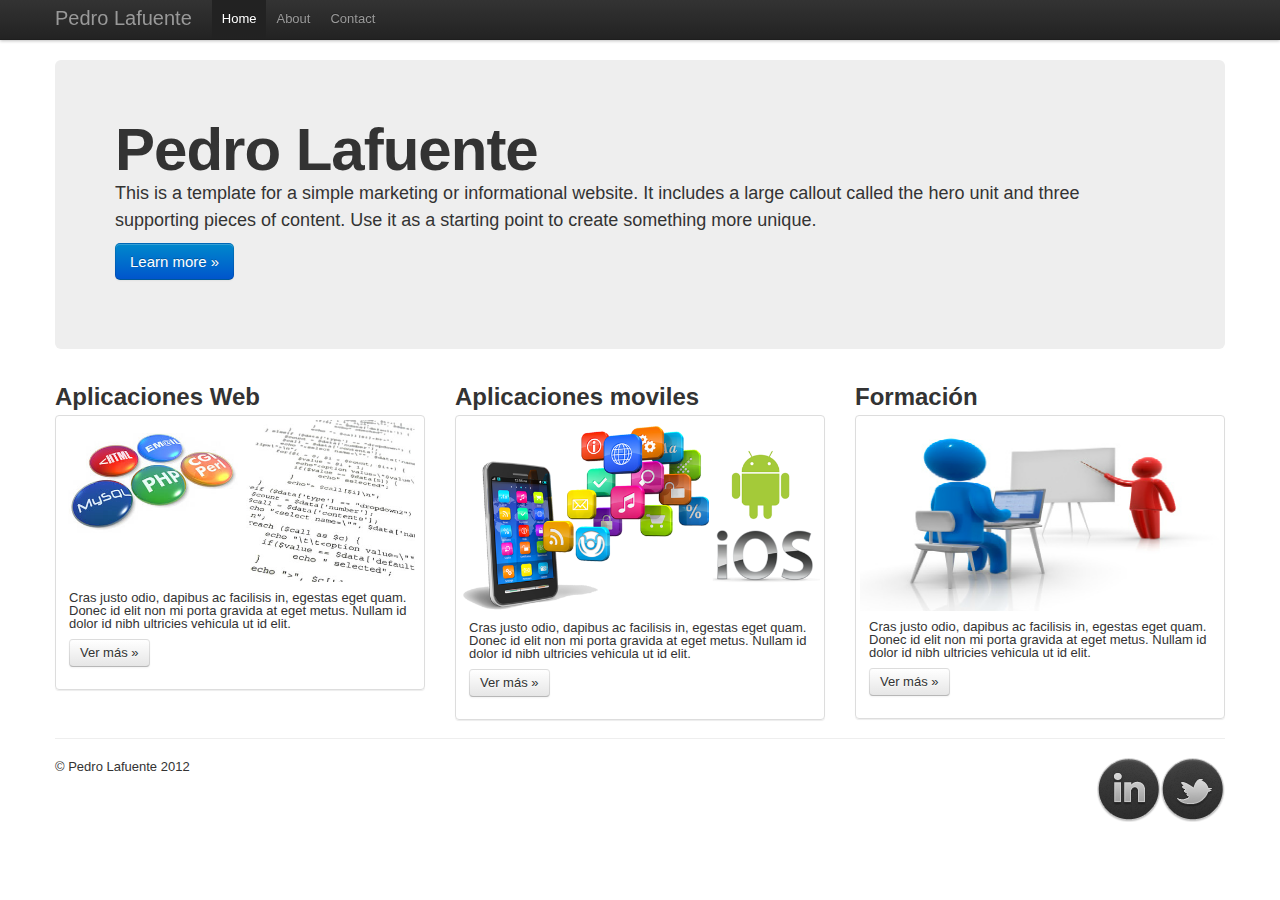
==== index.html @ b4d62e75 "Primera subida al repositorio" ====
<!DOCTYPE html>
<html lang="en">
  <head>
    <meta charset="utf-8">
    <title>Bootstrap, from Twitter</title>
    <meta name="viewport" content="width=device-width, initial-scale=1.0">
    <meta name="description" content="">
    <meta name="author" content="">

    <!-- Le styles -->
    <link href="css/bootstrap.css" rel="stylesheet">
    <style type="text/css">
      body {
        padding-top: 60px;
        padding-bottom: 40px;
      }
     
     </style>
    <link href="css/bootstrap-responsive.css" rel="stylesheet">

    <!-- Le HTML5 shim, for IE6-8 support of HTML5 elements -->
    <!--[if lt IE 9]>
      <script src="http://html5shim.googlecode.com/svn/trunk/html5.js"></script>
    <![endif]-->

    <!-- Le fav and touch icons -->
    <link rel="shortcut icon" href="ico/favicon.ico">
    <link rel="apple-touch-icon-precomposed" sizes="144x144" href="ico/apple-touch-icon-144-precomposed.png">
    <link rel="apple-touch-icon-precomposed" sizes="114x114" href="ico/apple-touch-icon-114-precomposed.png">
    <link rel="apple-touch-icon-precomposed" sizes="72x72" href="ico/apple-touch-icon-72-precomposed.png">
    <link rel="apple-touch-icon-precomposed" href="ico/apple-touch-icon-57-precomposed.png">
  </head>

  <body>

    <div class="navbar navbar-fixed-top">
      <div class="navbar-inner">
        <div class="container">
          <a class="btn btn-navbar" data-toggle="collapse" data-target=".nav-collapse">
            <span class="icon-bar"></span>
            <span class="icon-bar"></span>
            <span class="icon-bar"></span>
          </a>
          <a class="brand" href="#">Pedro Lafuente</a>
          <div class="nav-collapse">
            <ul class="nav">
              <li class="active"><a href="#">Home</a></li>
              <li><a href="#about">About</a></li>
              <li><a href="#contact">Contact</a></li>
            </ul>
          </div><!--/.nav-collapse -->
        </div>
      </div>
    </div>

    <div class="container">

      <!-- Main hero unit for a primary marketing message or call to action -->
      <div class="hero-unit">
        <h1>Pedro Lafuente</h1>
        <p>This is a template for a simple marketing or informational website. It includes a large callout called the hero unit and three supporting pieces of content. Use it as a starting point to create something more unique.</p>
        <p><a class="btn btn-primary btn-large">Learn more &raquo;</a></p>
      </div>

      <!-- Example row of columns -->
      <div class="row">
        <div class="span4">
          <h2>Aplicaciones Web</h2>
           <div class="thumbnail">
            <img src="images/webdev.jpg" alt="Aplicaciones web">
            <div class="caption">
              <p>Cras justo odio, dapibus ac facilisis in, egestas eget quam. Donec id elit non mi porta gravida at eget metus. Nullam id dolor id nibh ultricies vehicula ut id elit.</p>
              <p><a class="btn" href="#">Ver más &raquo;</a></p>
            </div>
          </div>
        </div>
        <div class="span4">
          <h2>Aplicaciones moviles</h2>
           <div class="thumbnail">
            <img src="images/mobdev.png" alt="Aplicaciones móviles">
            <div class="caption">
              <p>Cras justo odio, dapibus ac facilisis in, egestas eget quam. Donec id elit non mi porta gravida at eget metus. Nullam id dolor id nibh ultricies vehicula ut id elit.</p>
              <p><a class="btn" href="#">Ver más &raquo;</a></p>
            </div>
          </div>
       </div>
        <div class="span4">
          <h2>Formación</h2>
         <div class="thumbnail">
            <img src="images/formacion.png" alt="Formacion">
            <div class="caption">
              <p>Cras justo odio, dapibus ac facilisis in, egestas eget quam. Donec id elit non mi porta gravida at eget metus. Nullam id dolor id nibh ultricies vehicula ut id elit.</p>
              <p><a class="btn" href="#">Ver más &raquo;</a></p>
            </div>
          </div>
        </div>
      </div>

      <hr>

      <footer>
         <div class="row">
        <div class="span4">
          <p>&copy; Pedro Lafuente 2012</p>
        </div>
        <div class="span8">
         <a  href="#"><img align="right"  src="images/twitter02_dark.png" /></a><a href="#"><img align="right" src="images/in_dark.png" /></a>
        </div>
      </div>
        
      </footer>

    </div> <!-- /container -->

    <!-- Le javascript
    ================================================== -->
    <!-- Placed at the end of the document so the pages load faster -->
    <script src="js/jquery.js"></script>
    <script src="js/bootstrap-transition.js"></script>
    <script src="js/bootstrap-alert.js"></script>
    <script src="js/bootstrap-modal.js"></script>
    <script src="js/bootstrap-dropdown.js"></script>
    <script src="js/bootstrap-scrollspy.js"></script>
    <script src="js/bootstrap-tab.js"></script>
    <script src="js/bootstrap-tooltip.js"></script>
    <script src="js/bootstrap-popover.js"></script>
    <script src="js/bootstrap-button.js"></script>
    <script src="js/bootstrap-collapse.js"></script>
    <script src="js/bootstrap-carousel.js"></script>
    <script src="js/bootstrap-typeahead.js"></script>

  </body>
</html>
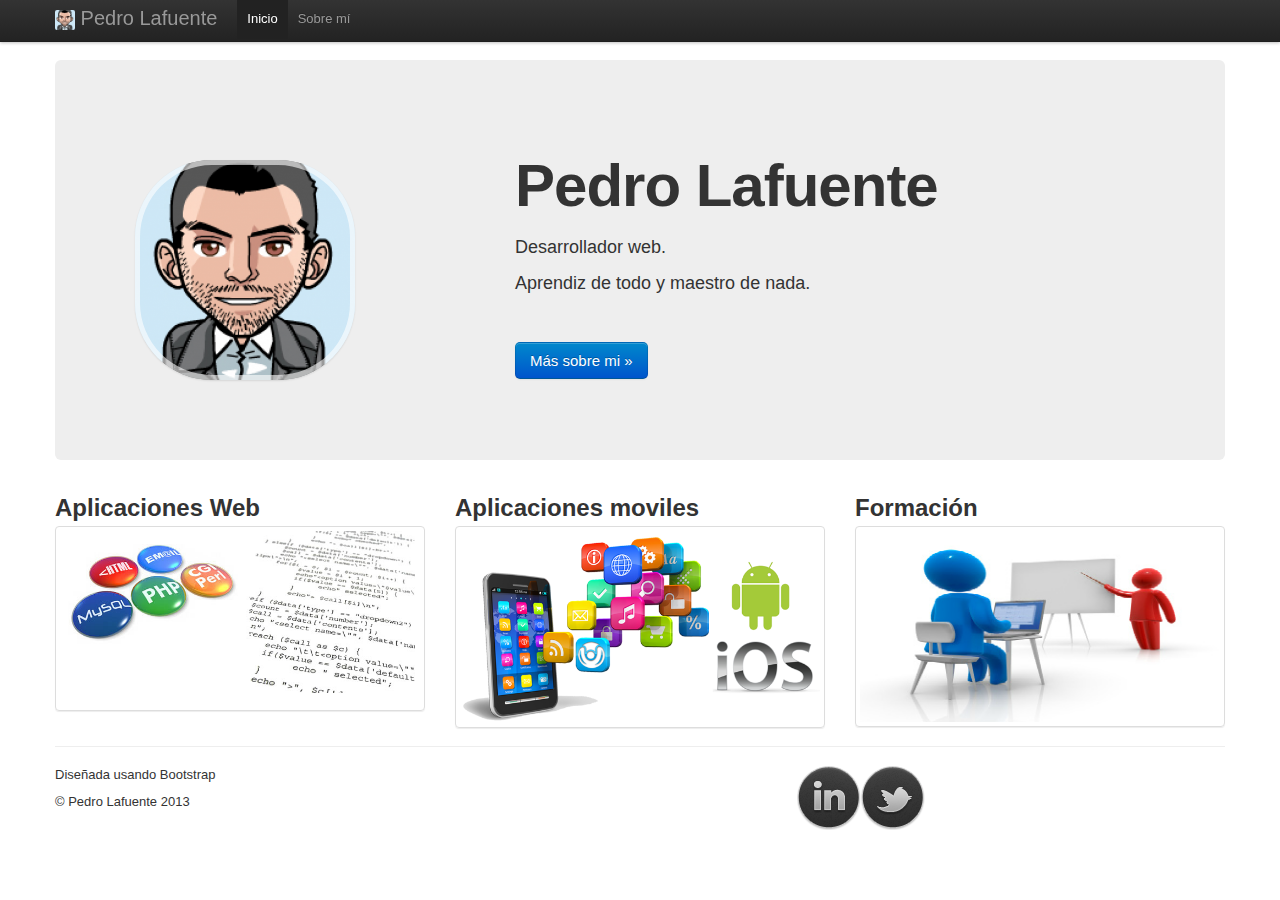
==== commit 2320e9e3: "actualización a versión" ====
--- a/index.html
+++ b/index.html
@@ -2,33 +2,54 @@
 <html lang="en">
   <head>
     <meta charset="utf-8">
-    <title>Bootstrap, from Twitter</title>
+    <link rel="shortcut icon" href="/favicon.ico" />
+    <title>Pedro Lafuente</title>
     <meta name="viewport" content="width=device-width, initial-scale=1.0">
     <meta name="description" content="">
     <meta name="author" content="">
 
-    <!-- Le styles -->
     <link href="css/bootstrap.css" rel="stylesheet">
     <style type="text/css">
       body {
         padding-top: 60px;
         padding-bottom: 40px;
       }
-     
+     #gravatar{
+       width:20px;
+       border-radius: 2px;
+     }
+      #gravatar2{
+       width:100px;
+       border-radius: 10px;
+       box-shadow: grey 5px 5px 5px
+     }
+
      </style>
     <link href="css/bootstrap-responsive.css" rel="stylesheet">
+    <link href="css/misestilos.css" rel="stylesheet">
 
-    <!-- Le HTML5 shim, for IE6-8 support of HTML5 elements -->
     <!--[if lt IE 9]>
       <script src="http://html5shim.googlecode.com/svn/trunk/html5.js"></script>
     <![endif]-->
 
-    <!-- Le fav and touch icons -->
     <link rel="shortcut icon" href="ico/favicon.ico">
     <link rel="apple-touch-icon-precomposed" sizes="144x144" href="ico/apple-touch-icon-144-precomposed.png">
     <link rel="apple-touch-icon-precomposed" sizes="114x114" href="ico/apple-touch-icon-114-precomposed.png">
     <link rel="apple-touch-icon-precomposed" sizes="72x72" href="ico/apple-touch-icon-72-precomposed.png">
     <link rel="apple-touch-icon-precomposed" href="ico/apple-touch-icon-57-precomposed.png">
+	<script type="text/javascript">
+
+  var _gaq = _gaq || [];
+  _gaq.push(['_setAccount', 'UA-34231177-1']);
+  _gaq.push(['_trackPageview']);
+
+  (function() {
+    var ga = document.createElement('script'); ga.type = 'text/javascript'; ga.async = true;
+    ga.src = ('https:' == document.location.protocol ? 'https://ssl' : 'http://www') + '.google-analytics.com/ga.js';
+    var s = document.getElementsByTagName('script')[0]; s.parentNode.insertBefore(ga, s);
+  })();
+
+</script>
   </head>
 
   <body>
@@ -41,12 +62,11 @@
             <span class="icon-bar"></span>
             <span class="icon-bar"></span>
           </a>
-          <a class="brand" href="#">Pedro Lafuente</a>
+          <a class="brand" href="index.html"><img src="images/nimpedrojo.png" id="gravatar" alt="nimpedrojo">&nbsp;Pedro Lafuente</a>
           <div class="nav-collapse">
             <ul class="nav">
-              <li class="active"><a href="#">Home</a></li>
-              <li><a href="#about">About</a></li>
-              <li><a href="#contact">Contact</a></li>
+              <li class="active"><a href="index.html">Inicio</a></li>
+              <li><a href="about.html">Sobre mí</a></li>
             </ul>
           </div><!--/.nav-collapse -->
         </div>
@@ -57,42 +77,52 @@
 
       <!-- Main hero unit for a primary marketing message or call to action -->
       <div class="hero-unit">
-        <h1>Pedro Lafuente</h1>
-        <p>This is a template for a simple marketing or informational website. It includes a large callout called the hero unit and three supporting pieces of content. Use it as a starting point to create something more unique.</p>
-        <p><a class="btn btn-primary btn-large">Learn more &raquo;</a></p>
+        <div class="row">
+          <div class="span4">
+            <ul class="ch-grid">
+              <li>
+                <div class="ch-item ch-img-1">
+                    <div class="ch-info">
+                      <img src="images/pedro.jpg" />
+                    </div>
+                </div>
+              </li>
+            </ul>
+          </div>
+          <div class="span6"><br/><br/>
+            <h1>Pedro Lafuente</h1><br/>
+            <p>Desarrollador web.</p>
+            <p>Aprendiz de todo y maestro de nada.</p><br/><br/>
+            <p><a class="btn btn-primary btn-large" href="about.html">Más sobre mi &raquo;</a></p>
+          </div>
+        </div>
       </div>
 
       <!-- Example row of columns -->
       <div class="row">
         <div class="span4">
           <h2>Aplicaciones Web</h2>
+          <a  href="#">
            <div class="thumbnail">
-            <img src="images/webdev.jpg" alt="Aplicaciones web">
-            <div class="caption">
-              <p>Cras justo odio, dapibus ac facilisis in, egestas eget quam. Donec id elit non mi porta gravida at eget metus. Nullam id dolor id nibh ultricies vehicula ut id elit.</p>
-              <p><a class="btn" href="#">Ver más &raquo;</a></p>
-            </div>
+            <img src="images/webdev.jpg" alt="Aplicaciones web"><br/>
           </div>
+        </a>
         </div>
         <div class="span4">
           <h2>Aplicaciones moviles</h2>
+          <a  href="#">
            <div class="thumbnail">
             <img src="images/mobdev.png" alt="Aplicaciones móviles">
-            <div class="caption">
-              <p>Cras justo odio, dapibus ac facilisis in, egestas eget quam. Donec id elit non mi porta gravida at eget metus. Nullam id dolor id nibh ultricies vehicula ut id elit.</p>
-              <p><a class="btn" href="#">Ver más &raquo;</a></p>
-            </div>
           </div>
+        </a>
        </div>
         <div class="span4">
           <h2>Formación</h2>
+          <a  href="#">
          <div class="thumbnail">
             <img src="images/formacion.png" alt="Formacion">
-            <div class="caption">
-              <p>Cras justo odio, dapibus ac facilisis in, egestas eget quam. Donec id elit non mi porta gravida at eget metus. Nullam id dolor id nibh ultricies vehicula ut id elit.</p>
-              <p><a class="btn" href="#">Ver más &raquo;</a></p>
-            </div>
           </div>
+        </a>
         </div>
       </div>
 
@@ -100,11 +130,15 @@
 
       <footer>
          <div class="row">
-        <div class="span4">
-          <p>&copy; Pedro Lafuente 2012</p>
+        <div class="span3">
+          <p> Diseñada usando Bootstrap</p><p>&copy; Pedro Lafuente 2013 </p>
         </div>
-        <div class="span8">
-         <a  href="#"><img align="right"  src="images/twitter02_dark.png" /></a><a href="#"><img align="right" src="images/in_dark.png" /></a>
+        <div class="span3">
+            <div class="kcy_karmacracy_widget_h_ID"></div>
+            <script defer="defer" src="http://rodney.karmacracy.com/widget-2.0/?id=ID&type=h&width=700&sc=0&rb=1&c1=f2f2f2&c2=ffffff&c3=f2f2f2&c4=353535&c5=067dba&c6=ffffff&c7=353535&c8=undefined&c9=353535&url=http://pedrolafuente.es"></script>
+        </div>
+        <div class="span6">
+         <a  href="https://twitter.com/nimpedrojo"><img align="right"  src="images/twitter02_dark.png" /></a><a href="http://www.linkedin.com/pub/pedro-lafuente/2/562/888"><img align="right" src="images/in_dark.png" /></a>
         </div>
       </div>
         
@@ -112,8 +146,6 @@
 
     </div> <!-- /container -->
 
-    <!-- Le javascript
-    ================================================== -->
     <!-- Placed at the end of the document so the pages load faster -->
     <script src="js/jquery.js"></script>
     <script src="js/bootstrap-transition.js"></script>
--- a/css/misestilos.css
+++ b/css/misestilos.css
@@ -0,0 +1,103 @@
+
+.ch-grid {
+    margin: 20px 0 0 0;
+    padding: 0;
+    list-style: none;
+    display: block;
+    text-align: left ;
+    width: 100%;
+}
+ 
+.ch-grid:after,
+.ch-item:before {
+    content: '';
+    display: table;
+}
+ 
+.ch-grid:after {
+    clear: both;
+}
+ 
+.ch-grid li {
+    width: 220px;
+    height: 220px;
+    display: inline-block;
+    margin: 20px;
+}
+.ch-item {
+    width: 100%;
+    height: 100%;
+    border-radius: 35%;
+    overflow: hidden;
+    position: relative;
+    cursor: default;
+    box-shadow: 
+        inset 0 0 0 5px rgba(255,255,255,0.6),
+        0 1px 2px rgba(0,0,0,0.1);
+    transition: all 1s ease-in-out;
+}
+.ch-img-1 { 
+    background-image: url(../images/nimpedrojo.png);
+    background-size: 220px Auto;
+    background-repeat:no-repeat;
+}
+ .ch-info {
+    position: absolute;
+    background: rgba(63,147,147, 0.8);
+    width: inherit;
+    height: inherit;
+    border-radius: 35%;
+    overflow: hidden;
+    opacity: 0;
+    transition: all 1s ease-in-out;
+    transform: scale(0);
+}
+.ch-info h3 {
+    color: #fff;
+    text-transform: uppercase;
+    letter-spacing: 2px;
+    font-size: 22px;
+    margin: 0 30px;
+    padding: 15px 0 0 0;
+    height: 40px;
+    font-family: 'Open Sans', Arial, sans-serif;
+    text-shadow: 
+        0 0 1px #fff, 
+        0 1px 2px rgba(0,0,0,0.3);
+}
+.ch-info p {
+    color: #fff;
+    padding: 10px 5px;
+    font-style: italic;
+    margin: 0 30px;
+    font-size: 12px;
+    border-top: 1px solid rgba(255,255,255,0.5);
+    opacity: 0;
+    transition: all 1s ease-in-out 0.4s;
+}
+.ch-info p a {
+    display: block;
+    color: rgba(255,255,255,0.7);
+    font-style: normal;
+    font-weight: 700;
+    font-size: 9px;
+    letter-spacing: 1px;
+    padding-top: 4px;
+    font-family: 'Open Sans', Arial, sans-serif;
+}
+ 
+.ch-info p a:hover {
+    color: rgba(255,242,34, 0.8);
+}
+.ch-item:hover {
+    box-shadow: 
+        inset 0 0 0 1px rgba(255,255,255,0.1),
+        0 1px 2px rgba(0,0,0,0.1);
+}
+.ch-item:hover .ch-info {
+    transform: scale(1);
+    opacity: 1;
+}
+.ch-item:hover .ch-info p {
+    opacity: 1;
+}